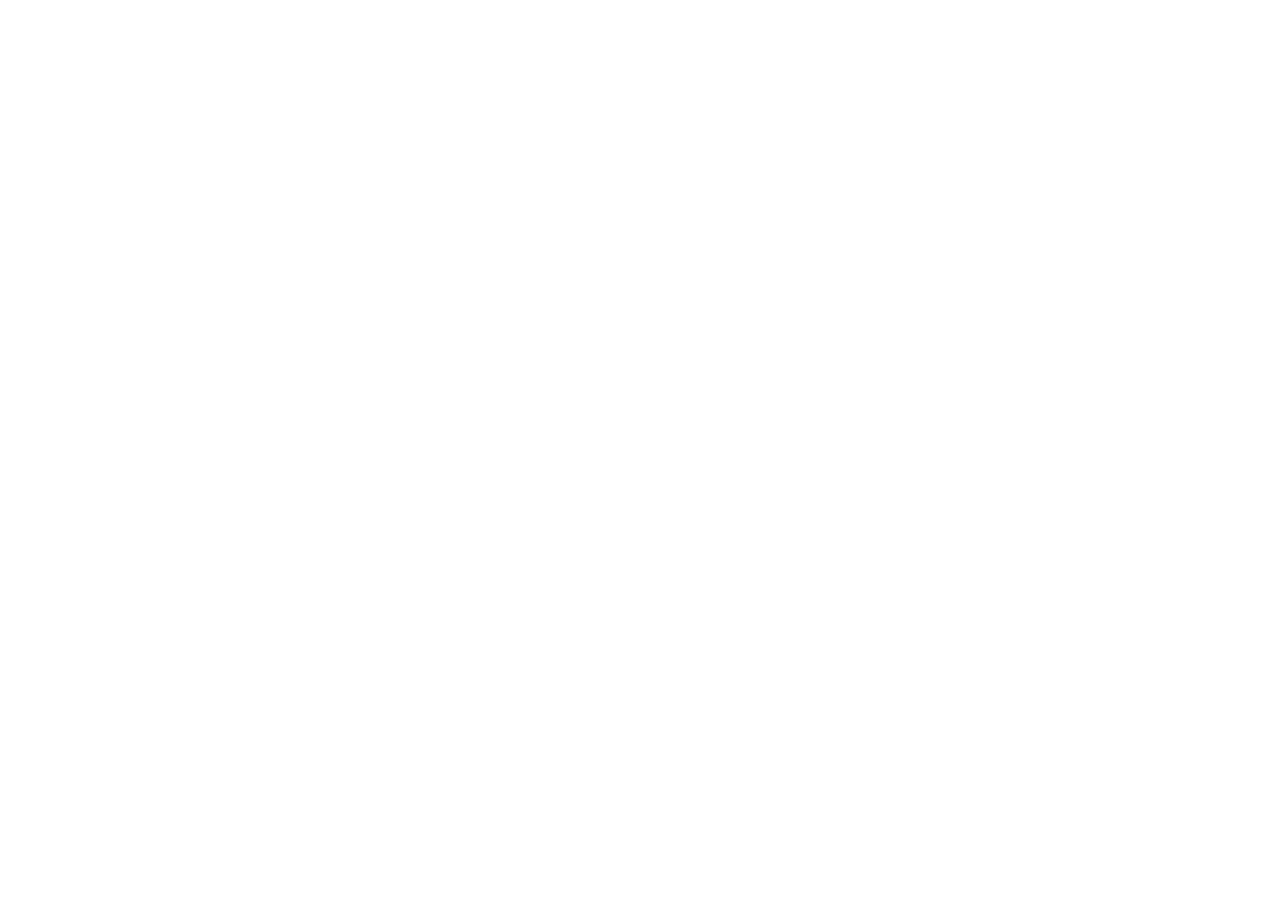
==== index.html @ 1ba049f3 "added html outline" ====
<html lang="en">
<head>
    <meta charset="UTF-8">
    <meta http-equiv="X-UA-Compatible" content="IE=edge">
    <meta name="viewport" content="width=device-width, initial-scale=1.0">
    <title>Document</title>
</head>
<body>
    
</body>
</html>
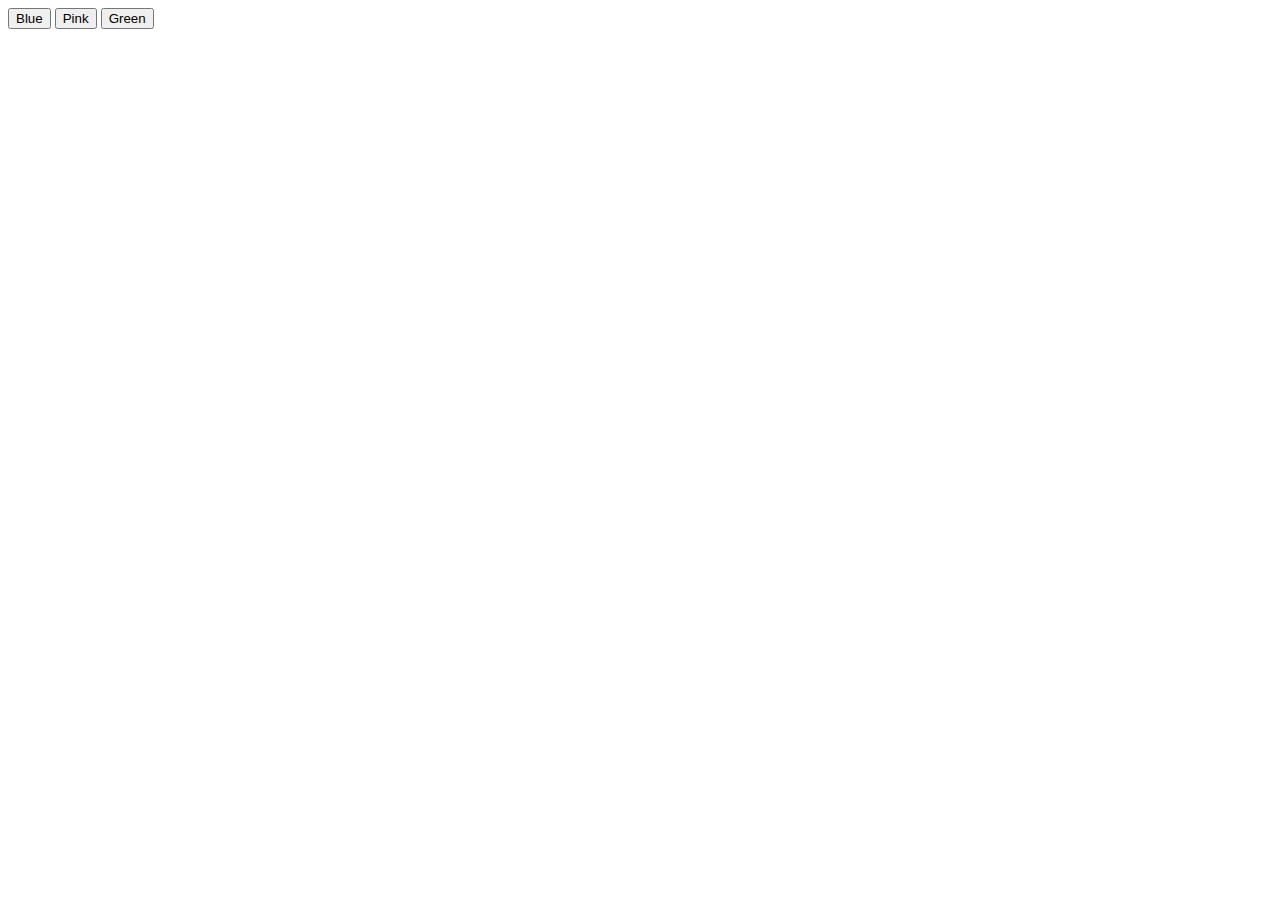
==== commit 65904f9f: "easy simple no scale solution" ====
--- a/index.html
+++ b/index.html
@@ -3,9 +3,13 @@
     <meta charset="UTF-8">
     <meta http-equiv="X-UA-Compatible" content="IE=edge">
     <meta name="viewport" content="width=device-width, initial-scale=1.0">
-    <title>Document</title>
+    <title>Challenge Questions</title>
 </head>
 <body>
-    
+
+<button id="blue">Blue</button>
+<button id="pink">Pink</button>
+<button id="green">Green</button>
+<script src="./script.js"></script>
 </body>
 </html>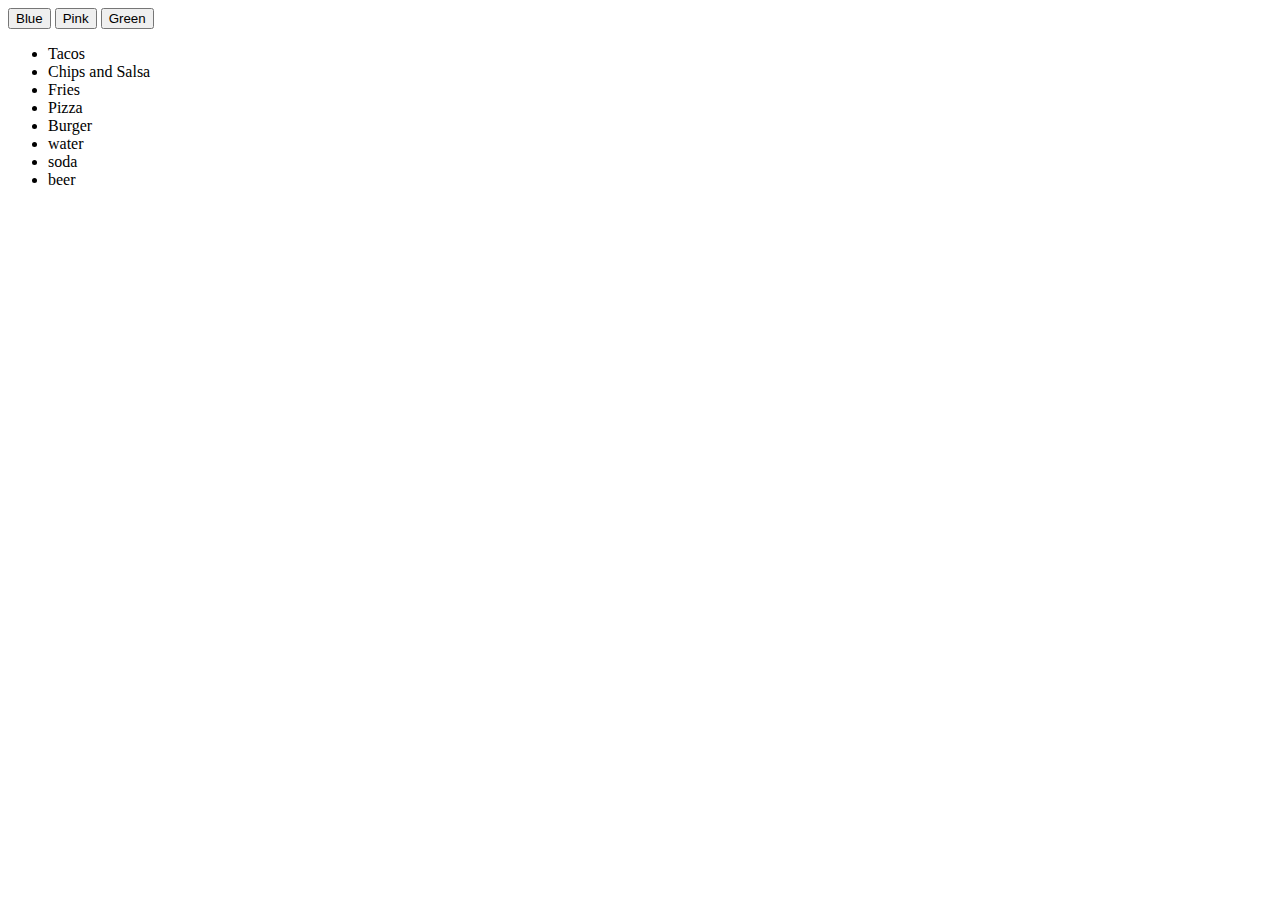
==== commit c9d69b26: "used flat array method to flatten array into one long array, added each item to a set and created a " ====
--- a/index.html
+++ b/index.html
@@ -10,6 +10,11 @@
 <button id="blue">Blue</button>
 <button id="pink">Pink</button>
 <button id="green">Green</button>
+
+
+<ul id="combined-menu"></ul>
+
+
 <script src="./script.js"></script>
 </body>
 </html>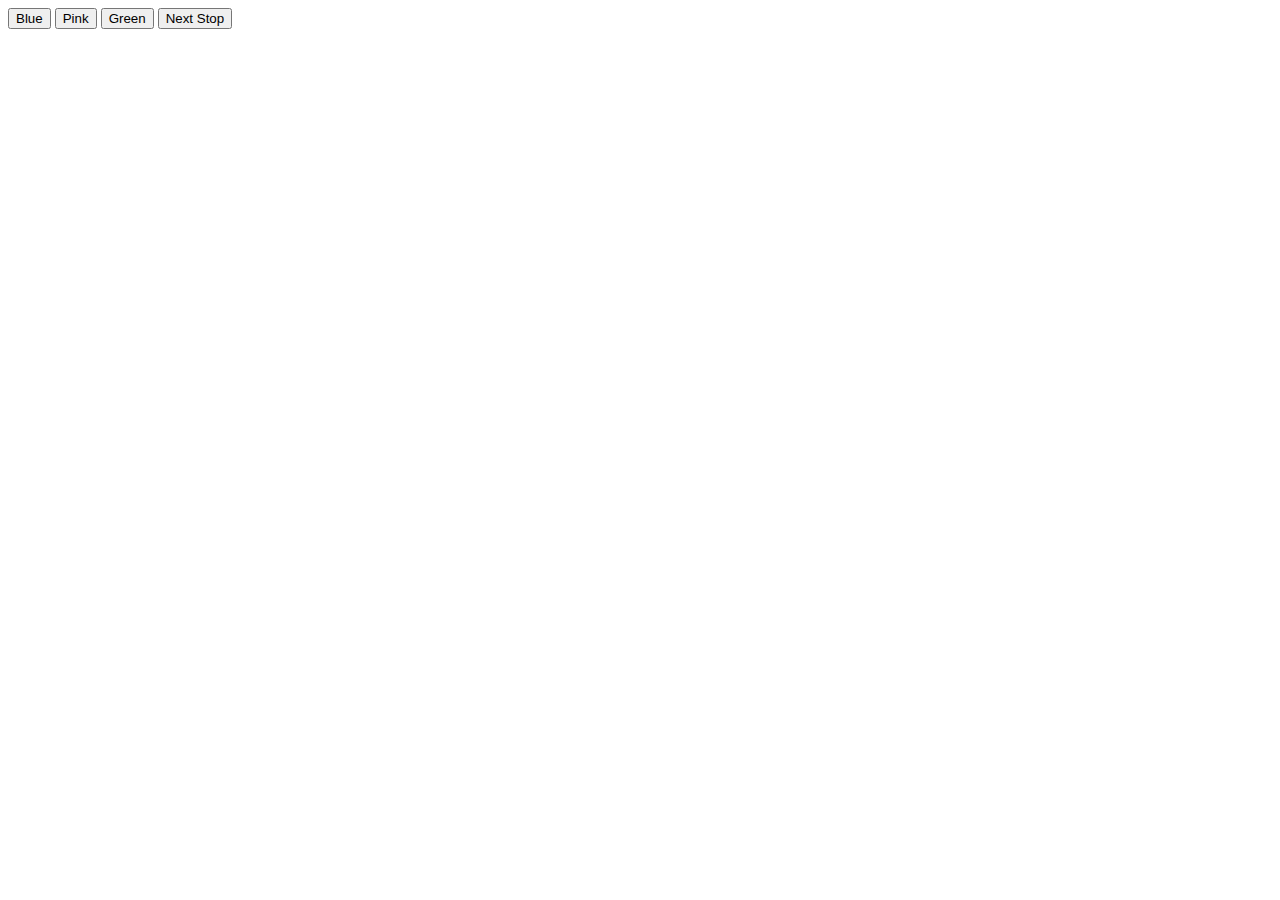
==== commit d8c1bc55: "used a generator function to list the next stop along the rail until the end, solved js challenge" ====
--- a/index.html
+++ b/index.html
@@ -12,8 +12,8 @@
 <button id="green">Green</button>
 
 
-<ul id="combined-menu"></ul>
-
+<!-- <ul id="combined-menu"></ul> -->
+<button id="next-stop">Next Stop</button>
 
 <script src="./script.js"></script>
 </body>
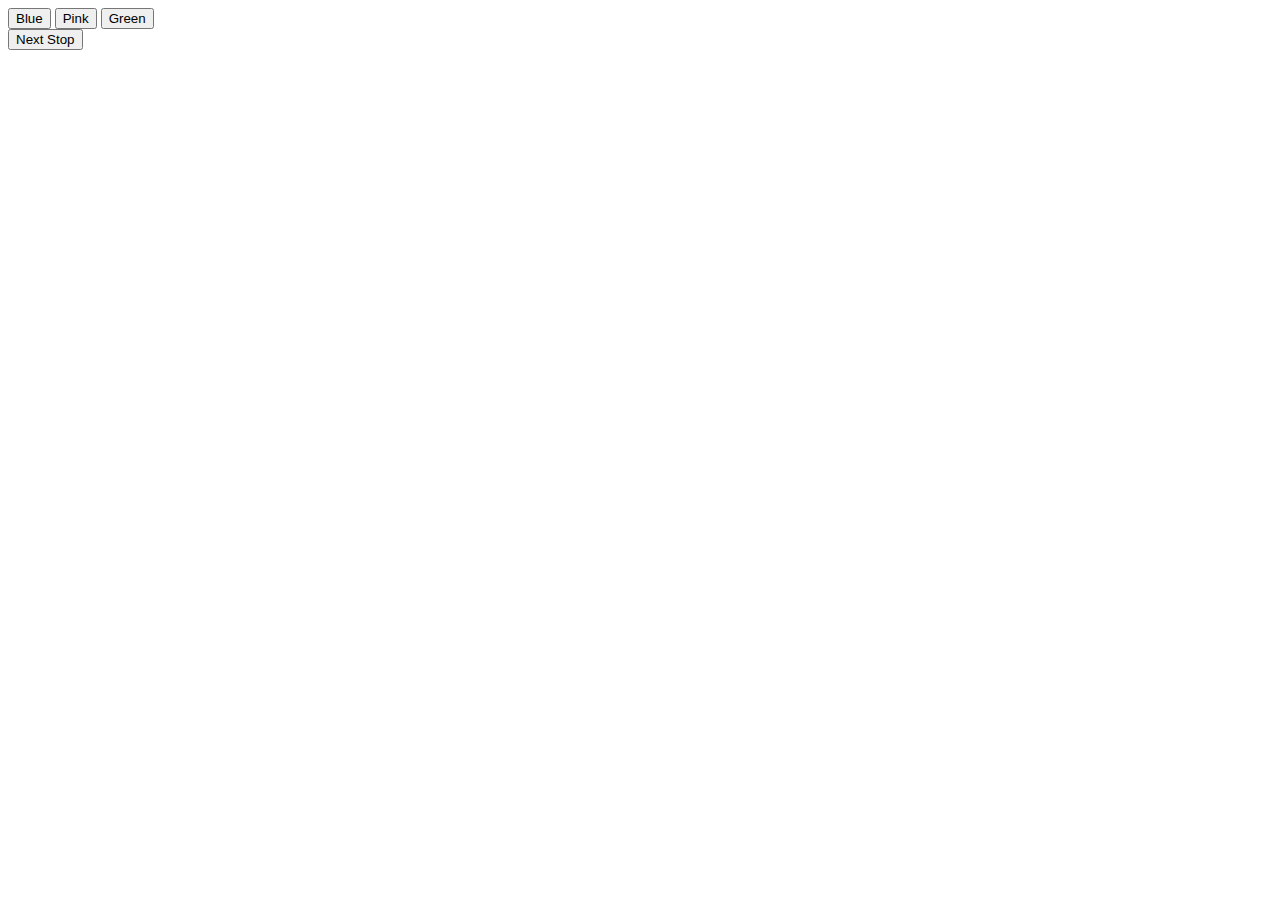
==== commit 816d3abc: "going to work on c# challenges" ====
--- a/index.html
+++ b/index.html
@@ -10,11 +10,13 @@
 <button id="blue">Blue</button>
 <button id="pink">Pink</button>
 <button id="green">Green</button>
-
+<div id="clock"></div>
 
 <!-- <ul id="combined-menu"></ul> -->
 <button id="next-stop">Next Stop</button>
 
+<div id="timeline"></div>
+
 <script src="./script.js"></script>
 </body>
 </html>